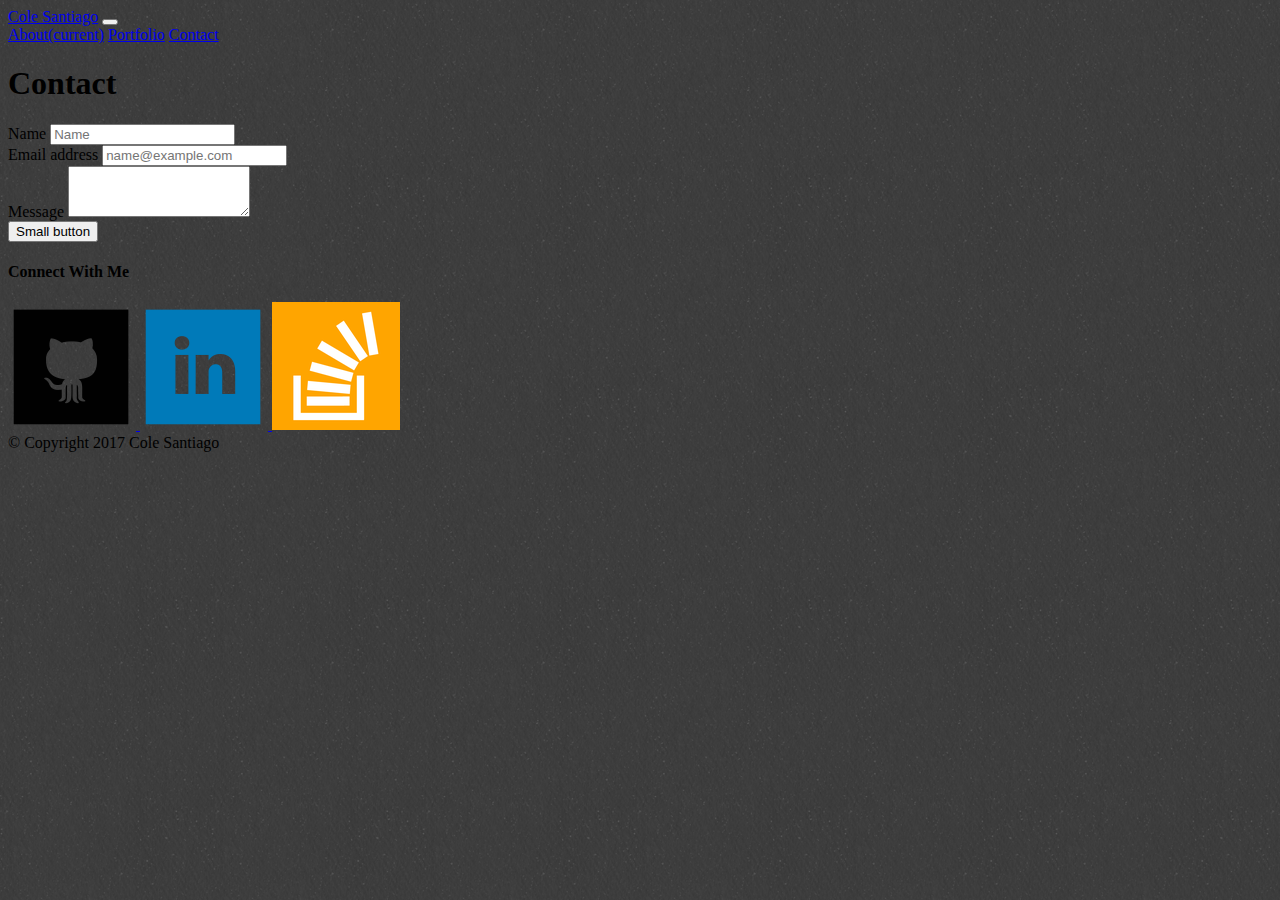
==== contact.html @ 9ed52c89 "first layouts" ====
<!DOCTYPE html>
<html>
<head>
	<title>Cole Santiago's Portfolio</title>
	
	<link rel="stylesheet" type="text/css" href="assets/style.css">

	<link rel="stylesheet" href="https://maxcdn.bootstrapcdn.com/bootstrap/4.0.0-beta.2/css/bootstrap.min.css" integrity="sha384-PsH8R72JQ3SOdhVi3uxftmaW6Vc51MKb0q5P2rRUpPvrszuE4W1povHYgTpBfshb" crossorigin="anonymous">

	<script src="https://code.jquery.com/jquery-3.2.1.slim.min.js" integrity="sha384-KJ3o2DKtIkvYIK3UENzmM7KCkRr/rE9/Qpg6aAZGJwFDMVNA/GpGFF93hXpG5KkN" crossorigin="anonymous"></script>
	<script src="https://cdnjs.cloudflare.com/ajax/libs/popper.js/1.12.3/umd/popper.min.js" integrity="sha384-vFJXuSJphROIrBnz7yo7oB41mKfc8JzQZiCq4NCceLEaO4IHwicKwpJf9c9IpFgh" crossorigin="anonymous"></script>
	<script src="https://maxcdn.bootstrapcdn.com/bootstrap/4.0.0-beta.2/js/bootstrap.min.js" integrity="sha384-alpBpkh1PFOepccYVYDB4do5UnbKysX5WZXm3XxPqe5iKTfUKjNkCk9SaVuEZflJ" crossorigin="anonymous"></script>
</head>

<body background="images/gray_sand/gray_sand.png"> 

		<nav class="navbar navbar-expand-lg navbar-light bg-light">
	  <a class="navbar-brand" href="#">Cole Santiago</a>
	  <button class="navbar-toggler" type="button" data-toggle="collapse" data-target="#navbarNavAltMarkup" aria-controls="navbarNavAltMarkup" aria-expanded="false" aria-label="Toggle navigation">
	    <span class="navbar-toggler-icon"></span>
	  </button>
	  <div class="collapse navbar-collapse" id="navbarNavAltMarkup">
	    <div class="navbar-nav">
	      <a class="nav-item nav-link active" href="index.html">About<span class="sr-only">(current)</span></a>
	      <a class="nav-item nav-link" href="portfolio.html">Portfolio</a>
	      <a class="nav-item nav-link" href="contact.html">Contact</a>
	    </div>
	  </div>
	</nav>

	<div class="p-3 mb-2 bg-white text-dark">

		<h1 class="contact-header">Contact</h1>

		<form>
	  <div class="form-group">
	    <label for="exampleFormControlInput1">Name</label>
	    <input type="email" class="form-control" id="exampleFormControlInput1" placeholder="Name">
	  </div>

	  <div class="form-group">
	    <label for="exampleFormControlInput1">Email address</label>
	    <input type="email" class="form-control" id="exampleFormControlInput1" placeholder="name@example.com">
	  </div>
	 
	  <div class="form-group">
	    <label for="exampleFormControlTextarea1">Message</label>
	    <textarea class="form-control" id="exampleFormControlTextarea1" rows="3"></textarea>
	  </div>

		<button type="button" class="btn btn-secondary btn-sm">Small button</button>
	  </form>
	 </div>


		


	<div class="card" style="width: 30rem;">
  			<div class="card-body">
   			 	<h4 class="card-title">Connect With Me</h4>
    			
    			<a href="https://github.com/ColeSantiago" target="_blank">
				<img class="rounded float-left" class="img-thumbnail" src="images/if_github_square_black_107109.png"> </a>
    			
    			<a href="https://www.linkedin.com/in/cole-santiago-b32759147/" target="_blank">
				<img class="rounded float-left" class="img-thumbnail" src="images/if_linkedin_square_color_107091.png"> </a>

				<a href="https://stackoverflow.com/users/8870992/cole-santiago?tab=profile" target="_blank">
				<img class="rounded float-left" class="img-thumbnail" src="images/if_stackoverflow_273179.png"> </a>
  			</div>
		</div>


		<footer class="footer-contact">&copy; Copyright 2017 Cole Santiago</footer>

</body>
</html>
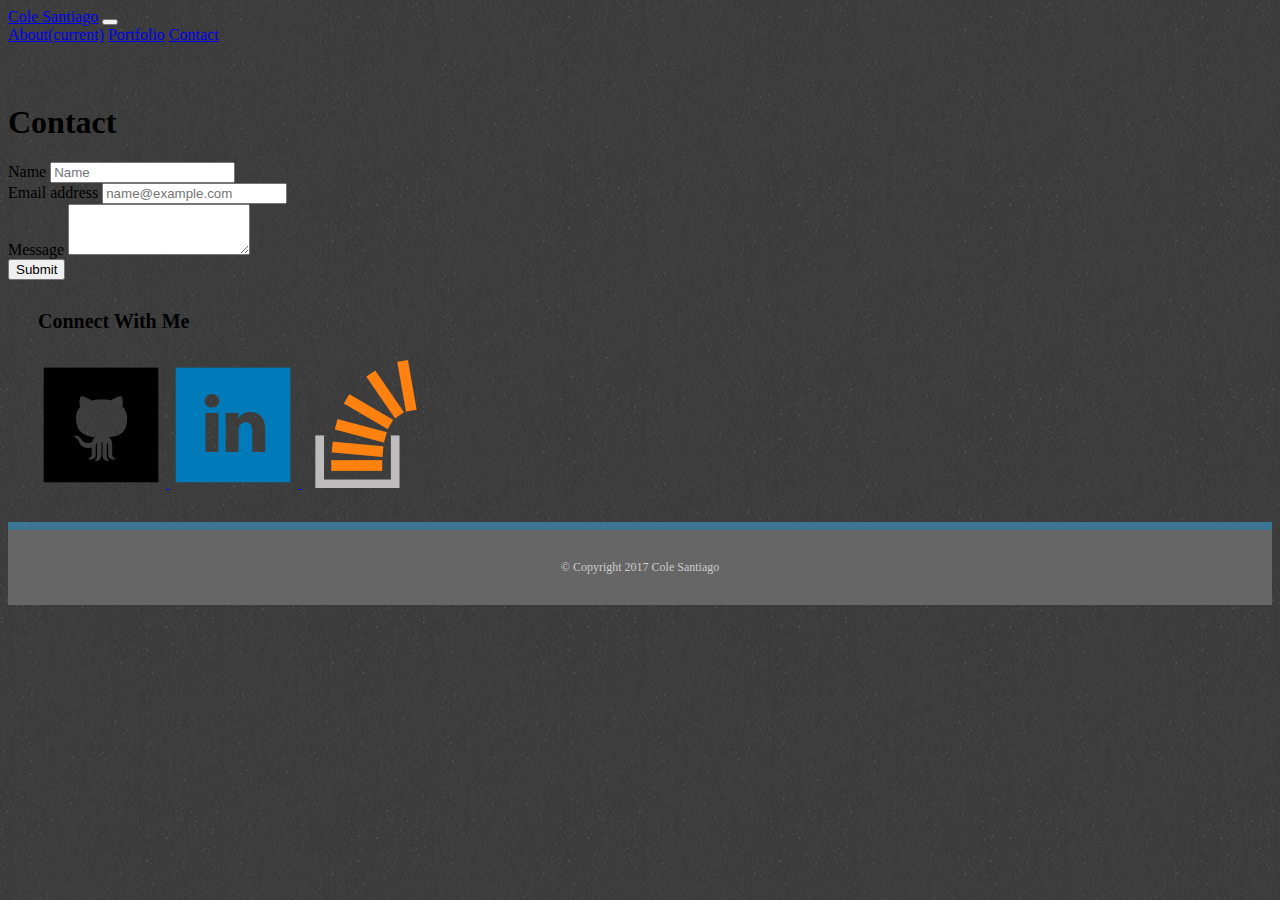
==== commit b33722b9: "final maybe" ====
--- a/contact.html
+++ b/contact.html
@@ -28,51 +28,77 @@
 	  </div>
 	</nav>
 
-	<div class="p-3 mb-2 bg-white text-dark">
+	
 
-		<h1 class="contact-header">Contact</h1>
 
-		<form>
-	  <div class="form-group">
-	    <label for="exampleFormControlInput1">Name</label>
-	    <input type="email" class="form-control" id="exampleFormControlInput1" placeholder="Name">
-	  </div>
+<div class="container">
+	<div class="custom-container-contact">
 
-	  <div class="form-group">
-	    <label for="exampleFormControlInput1">Email address</label>
-	    <input type="email" class="form-control" id="exampleFormControlInput1" placeholder="name@example.com">
-	  </div>
-	 
-	  <div class="form-group">
-	    <label for="exampleFormControlTextarea1">Message</label>
-	    <textarea class="form-control" id="exampleFormControlTextarea1" rows="3"></textarea>
-	  </div>
+	<div class="row">
 
-		<button type="button" class="btn btn-secondary btn-sm">Small button</button>
-	  </form>
-	 </div>
+		<div class="col">
+
+			<div class="p-3 mb-2 bg-white text-dark">
+
+			<h1 class="contact-header">Contact</h1>
+
+					<form>
+				  <div class="form-group">
+				    <label for="exampleFormControlInput1">Name</label>
+				    <input type="email" class="form-control" id="exampleFormControlInput1" placeholder="Name">
+				  </div>
+
+				  <div class="form-group">
+				    <label for="exampleFormControlInput1">Email address</label>
+				    <input type="email" class="form-control" id="exampleFormControlInput1" placeholder="name@example.com">
+				  </div>
+				 
+				  <div class="form-group">
+				    <label for="exampleFormControlTextarea1">Message</label>
+				    <textarea class="form-control" id="exampleFormControlTextarea1" rows="3"></textarea>
+				  </div>
+
+					<button type="button" class="btn btn-secondary btn-sm">Submit</button>
+				  </form>
+				 </div>
+
+
+		</div>
 
 
 		
+	
+		<div class="col">
+
+			<div class="card" style="width: 27rem;">
+		  			<div class="card-body">
+		   			 	<h4 class="card-title">Connect With Me</h4>
+		    			
+		    			<a href="https://github.com/ColeSantiago" target="_blank">
+						<img class="rounded float-left" class="img-thumbnail" src="images/if_github_square_black_107109.png"> </a>
+		    			
+		    			<a href="https://www.linkedin.com/in/cole-santiago-b32759147/" target="_blank">
+						<img class="rounded float-left" class="img-thumbnail" src="images/if_linkedin_square_color_107091.png"> </a>
+
+						<a href="https://stackoverflow.com/users/8870992/cole-santiago?tab=profile" target="_blank">
+						<img class="rounded float-left" class="img-thumbnail" src="images/if_Stack_Overflow_1298710.png"> </a>
+		  			</div>
+				</div>
+
+		</div>
+
+	</div>
 
 
-	<div class="card" style="width: 30rem;">
-  			<div class="card-body">
-   			 	<h4 class="card-title">Connect With Me</h4>
-    			
-    			<a href="https://github.com/ColeSantiago" target="_blank">
-				<img class="rounded float-left" class="img-thumbnail" src="images/if_github_square_black_107109.png"> </a>
-    			
-    			<a href="https://www.linkedin.com/in/cole-santiago-b32759147/" target="_blank">
-				<img class="rounded float-left" class="img-thumbnail" src="images/if_linkedin_square_color_107091.png"> </a>
 
-				<a href="https://stackoverflow.com/users/8870992/cole-santiago?tab=profile" target="_blank">
-				<img class="rounded float-left" class="img-thumbnail" src="images/if_stackoverflow_273179.png"> </a>
-  			</div>
-		</div>
+	</div>
+
+</div>
 
 
-		<footer class="footer-contact">&copy; Copyright 2017 Cole Santiago</footer>
+		<div class="fixed-bottom">
+		<footer>&copy; Copyright 2017 Cole Santiago</footer>
+	</div>
 
 </body>
 </html>--- a/assets/style.css
+++ b/assets/style.css
@@ -0,0 +1,51 @@
+footer {
+  padding: 30px 0;
+  clear: both;
+  font-size: 12px;
+  color: #fff;
+  color: #ccc;
+  text-align: center;
+  background: #666;
+  border-top: 8px solid #3d7594;
+}
+
+
+.container {
+	margin-top: 60px;
+}
+
+.jumbotron {
+	margin-right: 60px;
+}
+
+.card {
+	margin: 30px;
+}
+
+.card-title {
+	font-size: 20px;
+}
+
+.img {
+	width: 200px;
+	margin-right: 20px;
+}
+
+.p-3 {
+	width: 658px;
+}
+
+@media (min-width: 1200px) {
+  .custom-container {
+    width: 1156px;
+  }
+}
+
+
+@media (min-width: 1200px) {
+  .custom-container-contact {
+    width: 1180px;
+  }
+}
+
+
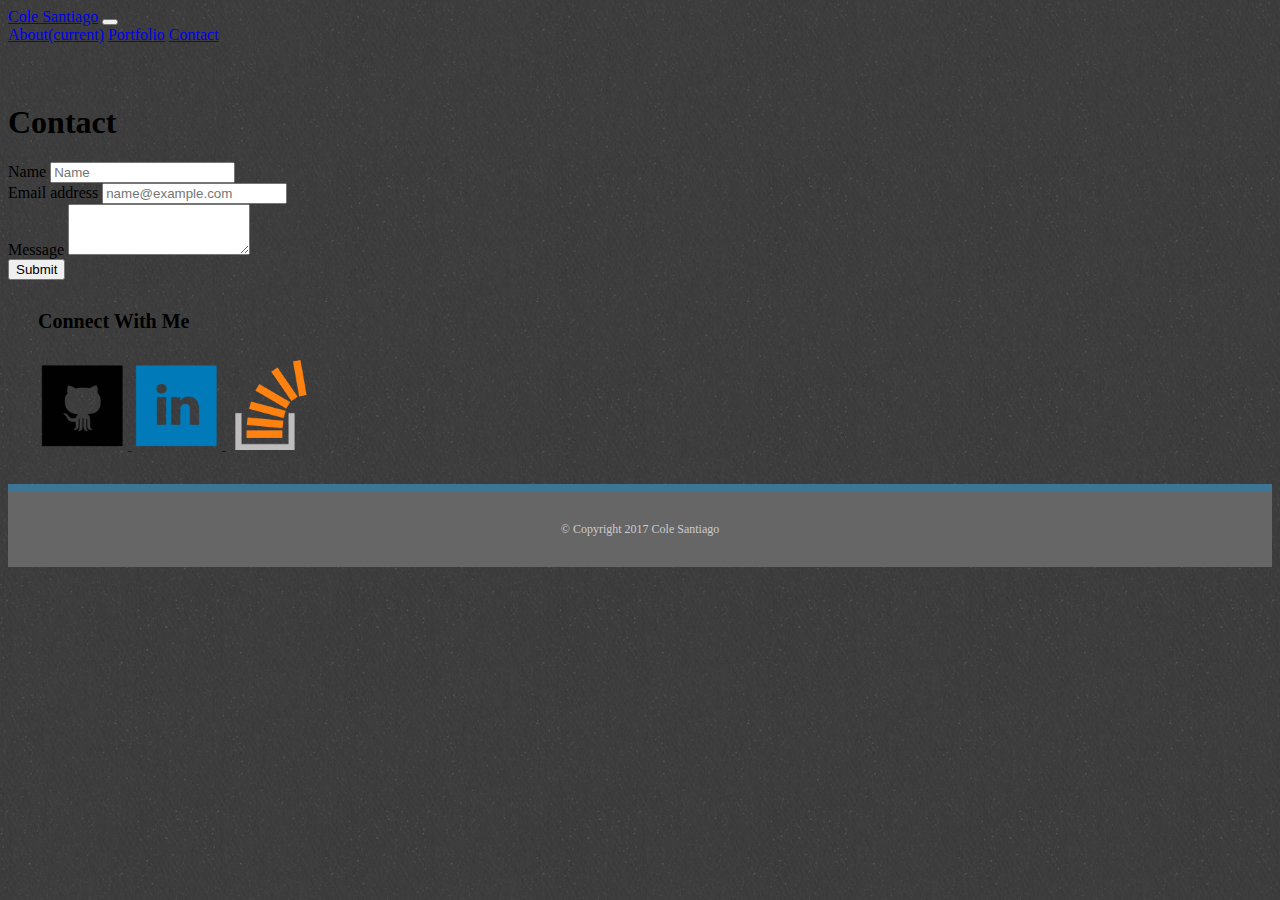
==== commit b0f419c6: "final" ====
--- a/contact.html
+++ b/contact.html
@@ -70,7 +70,7 @@
 	
 		<div class="col">
 
-			<div class="card" style="width: 27rem;">
+			<div class="card" style="width: 312px;">
 		  			<div class="card-body">
 		   			 	<h4 class="card-title">Connect With Me</h4>
 		    			
--- a/assets/style.css
+++ b/assets/style.css
@@ -20,7 +20,7 @@
 
 .card {
 	margin: 30px;
-}
+ }
 
 .card-title {
 	font-size: 20px;
@@ -34,6 +34,11 @@
 .p-3 {
 	width: 658px;
 }
+
+.rounded {
+  max-width: 90px;
+}
+
 
 @media (min-width: 1200px) {
   .custom-container {
